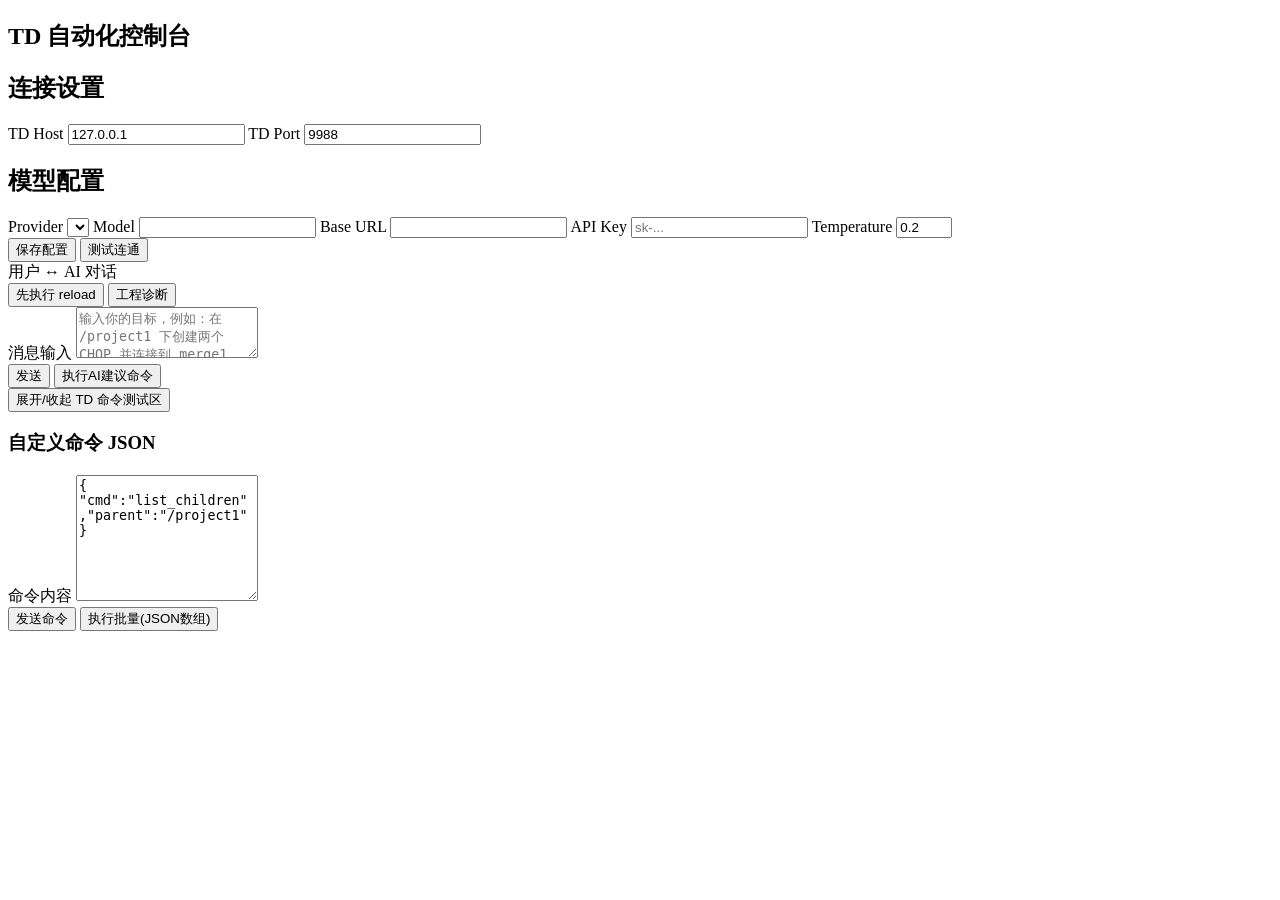
==== web/index.html @ 2ce90b6a "chore: sync local project" ====
<!doctype html>
<html lang="zh-CN">
<head>
	<meta charset="UTF-8" />
	<meta name="viewport" content="width=device-width,initial-scale=1.0" />
	<title>TD 自动化 AI 控制台</title>
	<link rel="stylesheet" href="/style.css" />
</head>
<body>
	<div class="app-shell">
		<aside class="left-panel">
			<h1>TD 自动化控制台</h1>
			<div class="section">
				<h2>连接设置</h2>
				<label for="tdHost">TD Host</label>
				<input id="tdHost" type="text" value="127.0.0.1" />
				<label for="tdPort">TD Port</label>
				<input id="tdPort" type="number" value="9988" />
			</div>
			<div class="section">
				<h2>模型配置</h2>
				<label for="provider">Provider</label>
				<select id="provider"></select>
				<label for="model">Model</label>
				<input id="model" type="text" />
				<label for="baseUrl">Base URL</label>
				<input id="baseUrl" type="text" />
				<label for="apiKey">API Key</label>
				<input id="apiKey" type="password" placeholder="sk-..." />
				<label for="temperature">Temperature</label>
				<input id="temperature" type="number" min="0" max="1.5" step="0.1" value="0.2" />
				<div class="row">
					<button id="saveConfigBtn" class="secondary">保存配置</button>
					<button id="testModelBtn">测试连通</button>
				</div>
				<div id="modelStatus" class="status" aria-live="polite"></div>
			</div>
		</aside>

		<main class="chat-panel">
			<header class="chat-header">
				<div>用户 ↔ AI 对话</div>
				<div class="actions">
					<button id="btnReload">先执行 reload</button>
					<button id="btnDiagnostics" class="secondary">工程诊断</button>
				</div>
			</header>
			<section id="chatMessages" class="messages" aria-live="polite"></section>
			<footer class="chat-input">
				<label for="userInput">消息输入</label>
				<textarea id="userInput" rows="3" placeholder="输入你的目标，例如：在 /project1 下创建两个 CHOP 并连接到 merge1"></textarea>
				<div class="row">
					<button id="sendBtn">发送</button>
					<button id="execSuggestedBtn" class="secondary">执行AI建议命令</button>
				</div>
			</footer>
		</main>
	</div>

	<section class="tester">
		<button id="toggleTester" class="tester-toggle">展开/收起 TD 命令测试区</button>
		<div id="testerBody" class="tester-body hidden">
			<div class="quick-grid" id="quickButtons"></div>
			<div class="json-editor">
				<h3>自定义命令 JSON</h3>
				<label for="customCommand">命令内容</label>
				<textarea id="customCommand" rows="8">{ "cmd":"list_children","parent":"/project1" }</textarea>
				<div class="row">
					<button id="sendCustomBtn">发送命令</button>
					<button id="sendBatchBtn" class="secondary">执行批量(JSON数组)</button>
				</div>
			</div>
			<pre id="testerOutput" class="output"></pre>
		</div>
	</section>

	<script src="/app.js"></script>
</body>
</html>
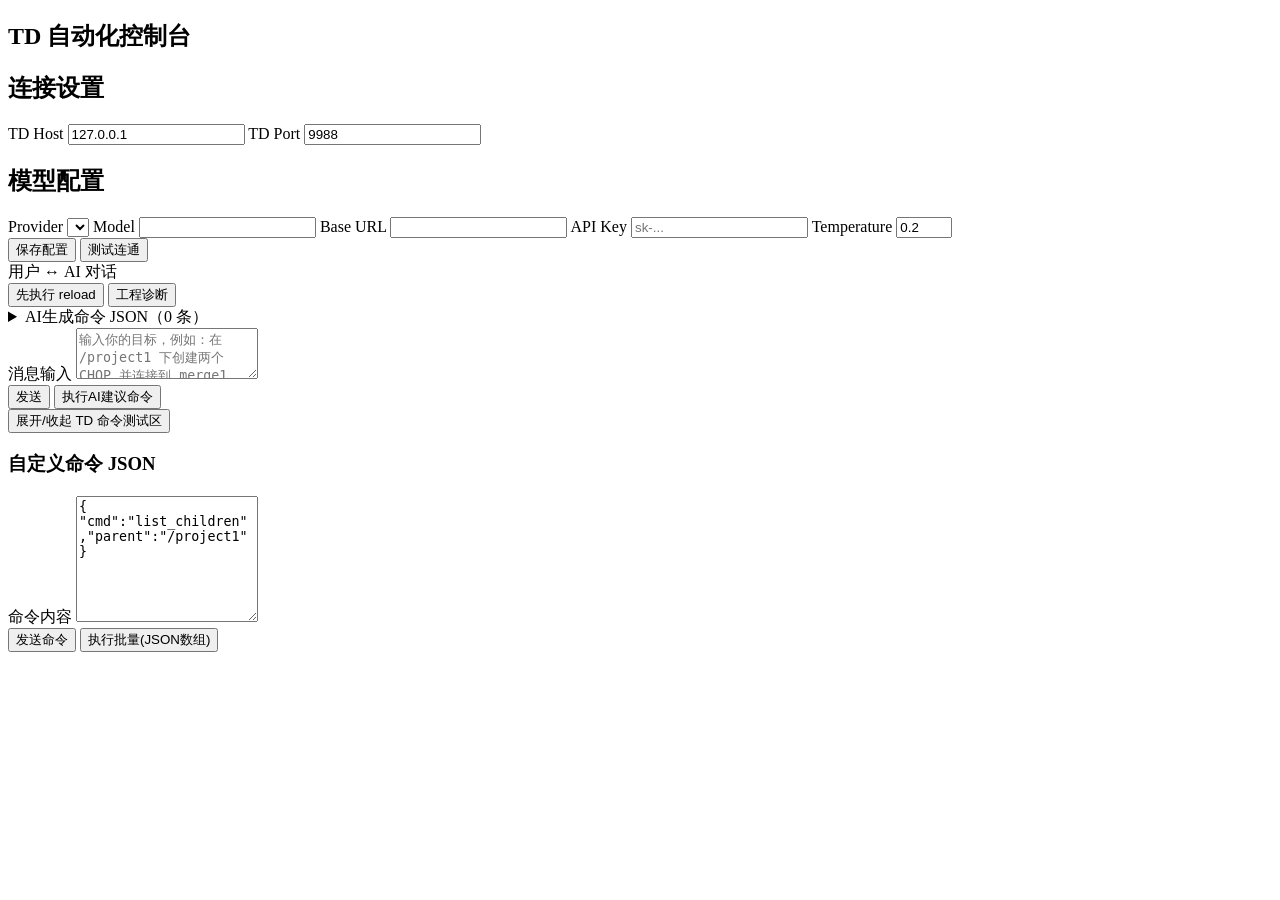
==== commit 908f93b4: "chore: sync latest project updates" ====
--- a/web/index.html
+++ b/web/index.html
@@ -46,6 +46,12 @@
 				</div>
 			</header>
 			<section id="chatMessages" class="messages" aria-live="polite"></section>
+			<section class="command-panel">
+				<details id="commandDetails" class="command-details">
+					<summary id="commandSummary">AI生成命令 JSON（0 条）</summary>
+					<pre id="commandJsonOutput" class="command-json">[]</pre>
+				</details>
+			</section>
 			<footer class="chat-input">
 				<label for="userInput">消息输入</label>
 				<textarea id="userInput" rows="3" placeholder="输入你的目标，例如：在 /project1 下创建两个 CHOP 并连接到 merge1"></textarea>
